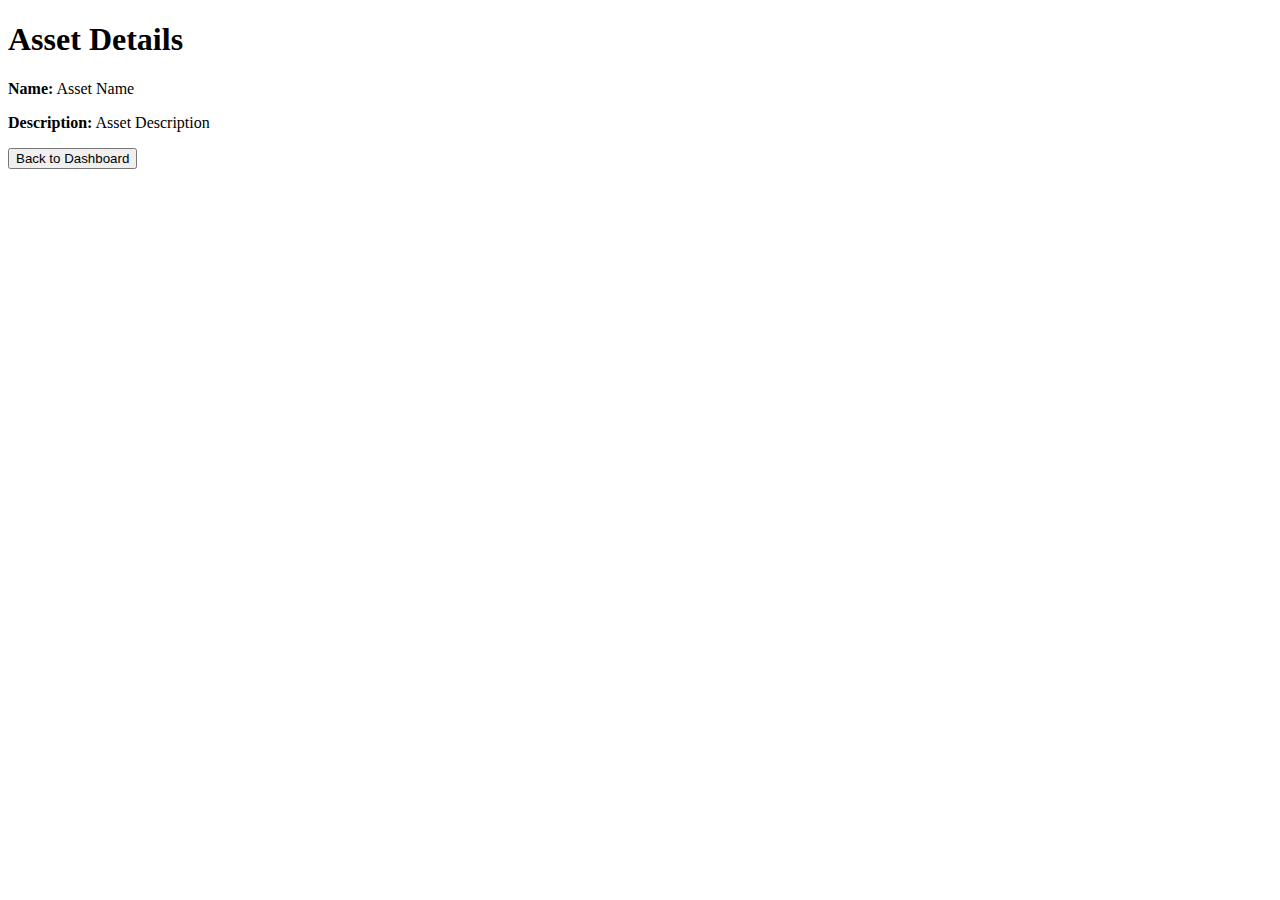
==== Asset Details/asset_details.html @ 67759755 "asset_details.html" ====
<!DOCTYPE html>
<html lang="en">
<head>
  <meta charset="UTF-8">
  <meta name="viewport" content="width=device-width, initial-scale=1.0">
  <title>Asset Details - Government Asset Management App</title>
  <link rel="stylesheet" href="styles.css">
</head>
<body>
  <div class="container">
    <h1>Asset Details</h1>
    <div id="assetDetails">
      <p><strong>Name:</strong> Asset Name</p>
      <p><strong>Description:</strong> Asset Description</p>
      <!-- Add more asset details here as needed -->
    </div>
    <button id="backToDashboardBtn">Back to Dashboard</button>
  </div>

  <script src="asset_details.js"></script>
</body>
</html>
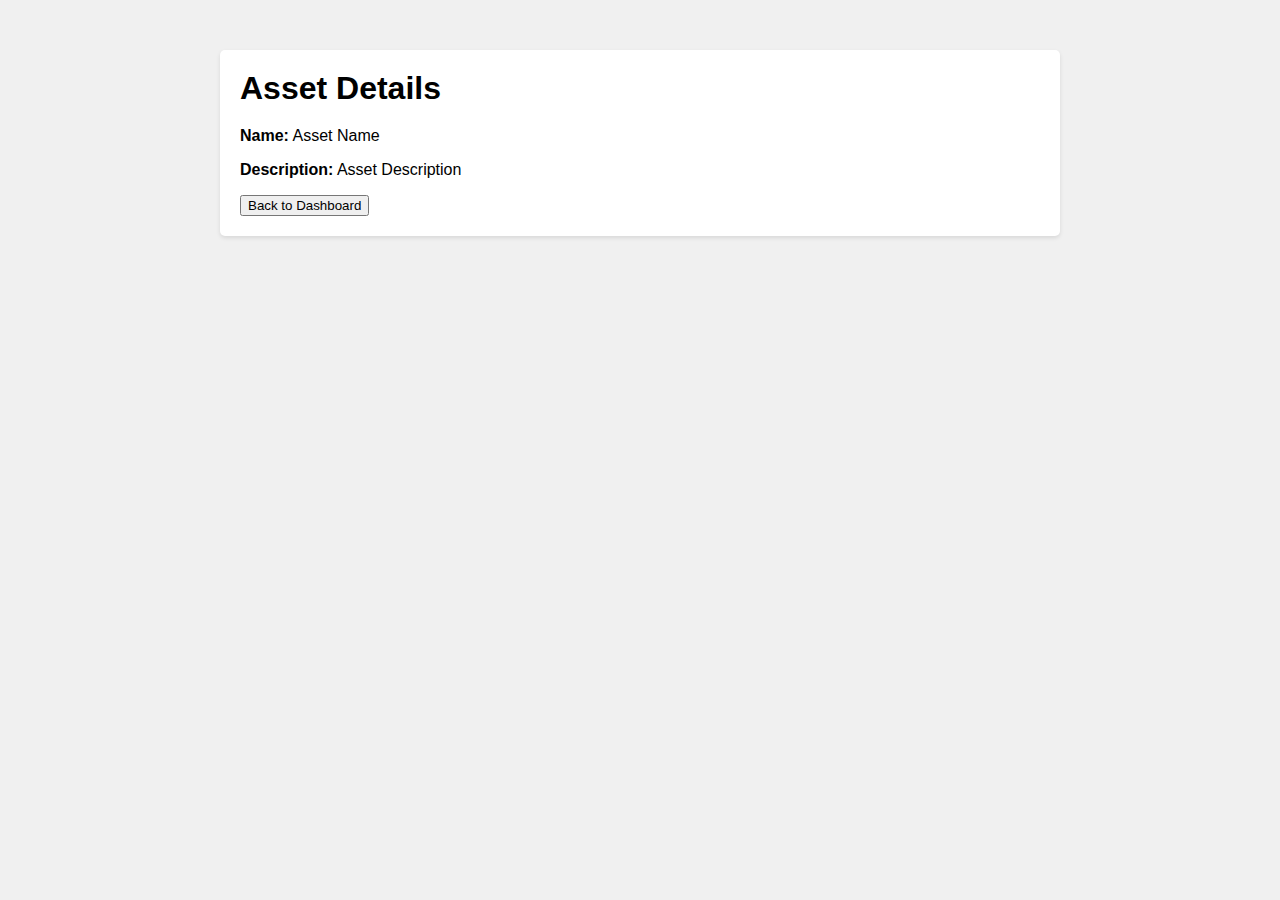
==== commit 42d6fc3e: "Update asset_details.html" ====
--- a/Asset Details/asset_details.html
+++ b/Asset Details/asset_details.html
@@ -4,7 +4,7 @@
   <meta charset="UTF-8">
   <meta name="viewport" content="width=device-width, initial-scale=1.0">
   <title>Asset Details - Government Asset Management App</title>
-  <link rel="stylesheet" href="styles.css">
+  <link rel="stylesheet" href="styles3.css">
 </head>
 <body>
   <div class="container">
--- a/Asset Details/styles3.css
+++ b/Asset Details/styles3.css
@@ -0,0 +1,20 @@
+/* CSS Styles */
+body {
+  font-family: Arial, sans-serif;
+  margin: 0;
+  padding: 0;
+  background-color: #f0f0f0;
+}
+.container {
+  max-width: 800px;
+  margin: 50px auto;
+  padding: 20px;
+  background-color: #fff;
+  border-radius: 5px;
+  box-shadow: 0 2px 4px rgba(0,0,0,0.1);
+}
+h1 {
+  margin-top: 0;
+  margin-bottom: 20px;
+}
+styles.css
